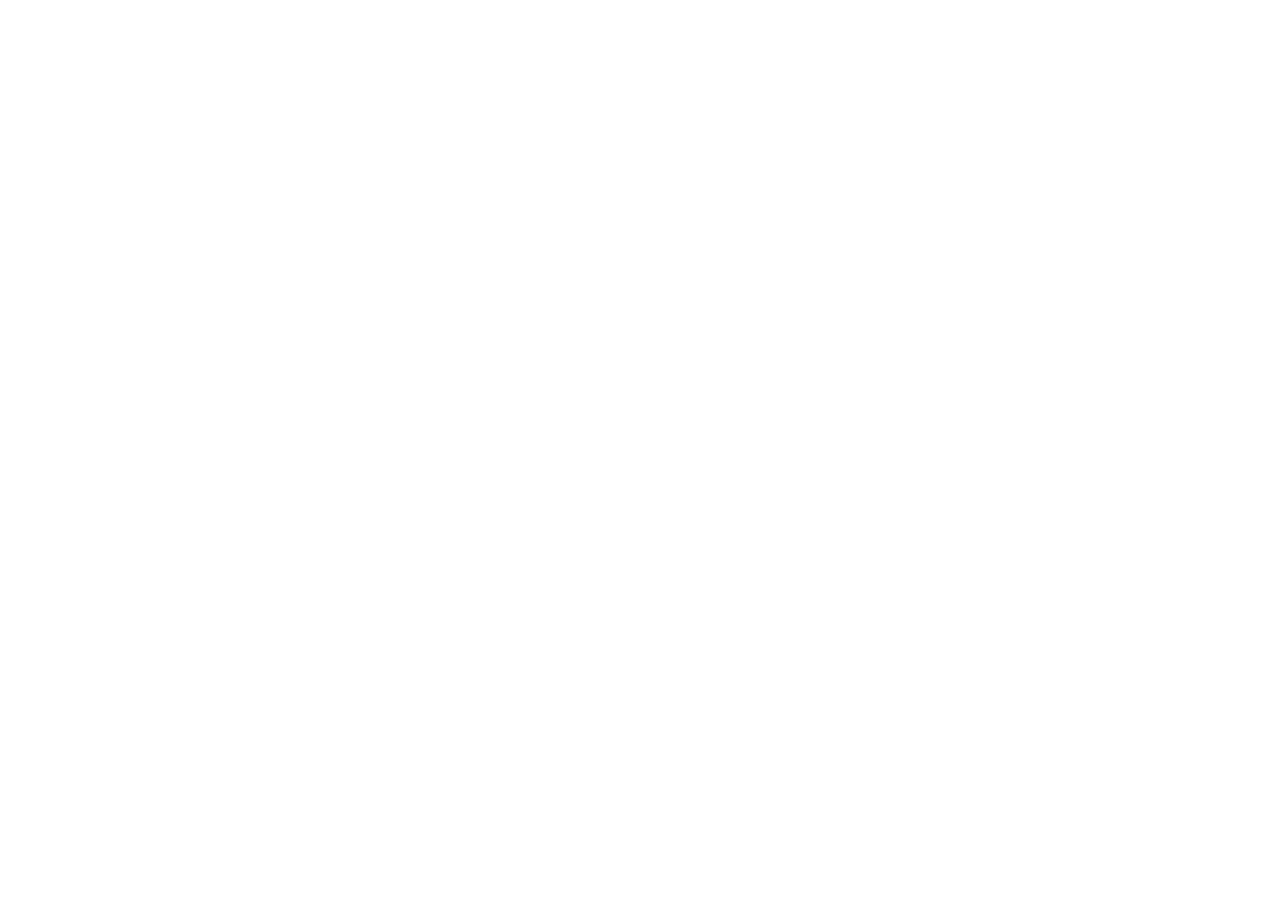
==== html/index.html @ 1e97915e "estructura" ====
<!DOCTYPE html>
<html lang="es"> 
<head>
<meta charset="UTF-8">
<title>Presentacion</title>
<link rel="stylesheet" href="stilos.css">
<link rel="preconnect" href="https://fonts.googleapis.com">
<link rel="preconnect" href="https://fonts.gstatic.com" crossorigin>
<link href="https://fonts.googleapis.com/css2?family=Glegoo:wght@400;700&display=swap" rel="stylesheet">
</head>
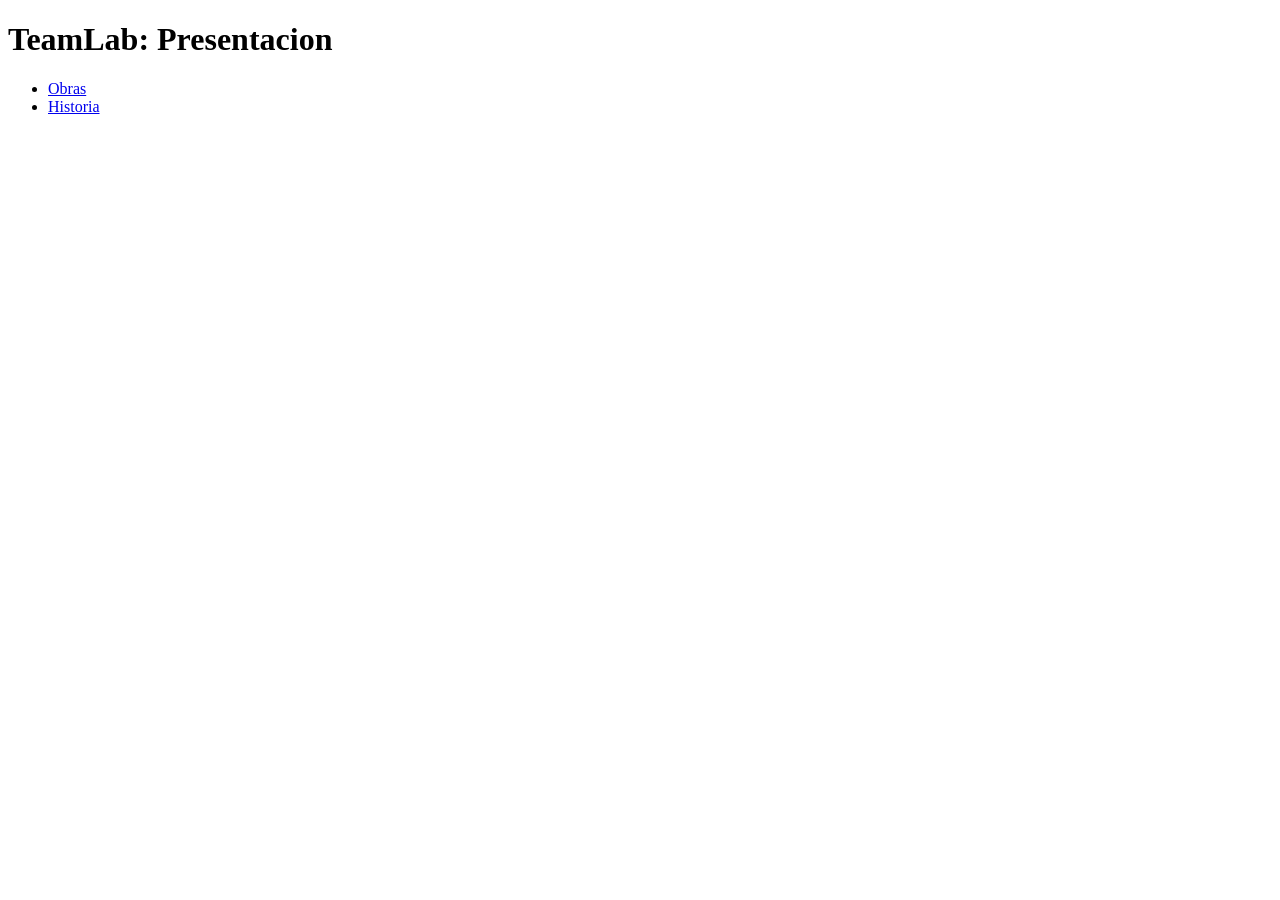
==== commit c3debad1: "header/nav" ====
--- a/html/index.html
+++ b/html/index.html
@@ -7,4 +7,13 @@
 <link rel="preconnect" href="https://fonts.googleapis.com">
 <link rel="preconnect" href="https://fonts.gstatic.com" crossorigin>
 <link href="https://fonts.googleapis.com/css2?family=Glegoo:wght@400;700&display=swap" rel="stylesheet">
-</head>+</head>
+<body>
+ <header>
+        <h1>TeamLab: Presentacion</h1>
+        <nav>
+            <ul>
+                <li><a href="obras.html">Obras</a></li>
+                <li><a href="historia.html">Historia</a></li>
+            </ul>
+        </nav>
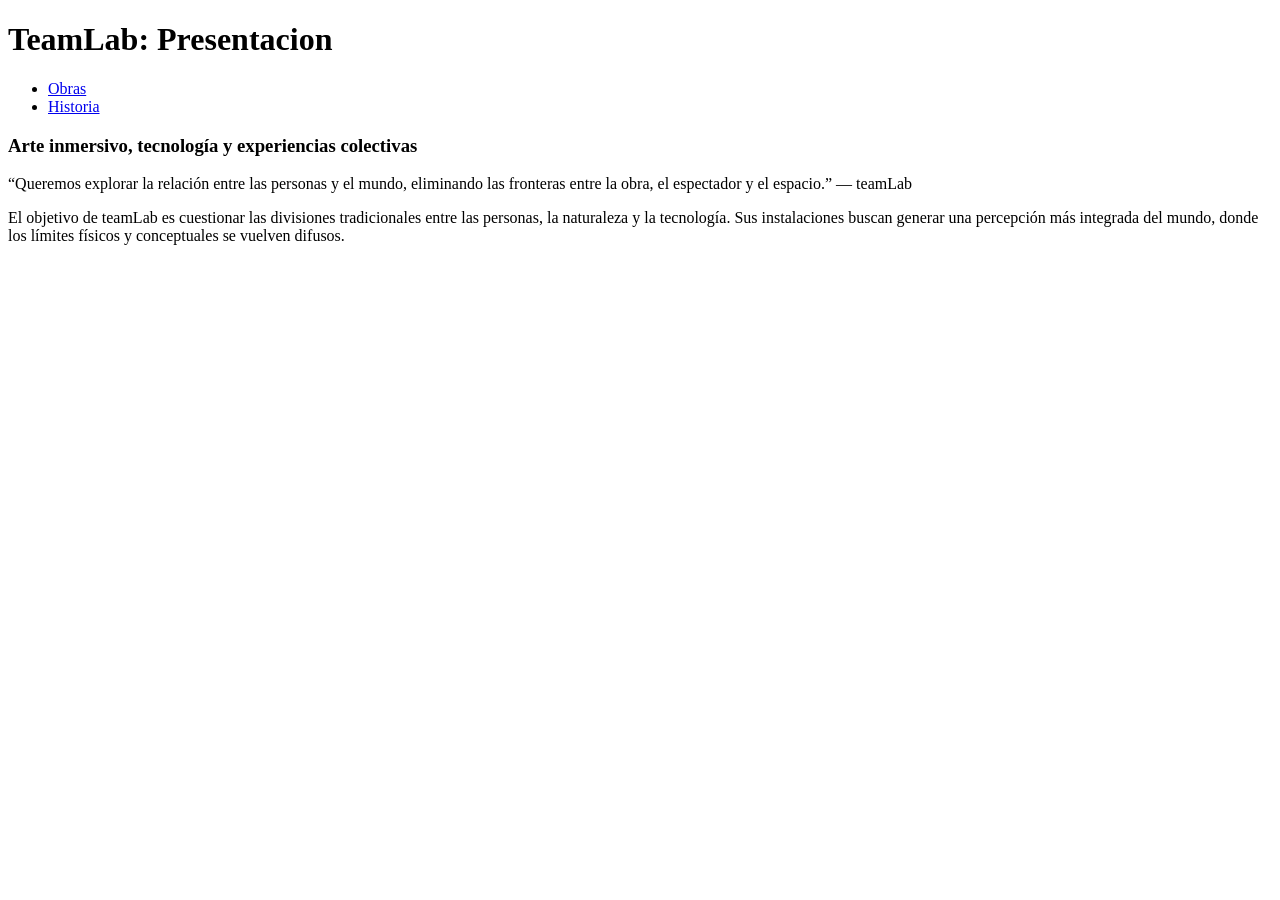
==== commit dd9345db: "texto" ====
--- a/html/index.html
+++ b/html/index.html
@@ -16,4 +16,8 @@
                 <li><a href="obras.html">Obras</a></li>
                 <li><a href="historia.html">Historia</a></li>
             </ul>
-        </nav>+        </nav>
+       <h3> Arte inmersivo, tecnología y experiencias colectivas</h3>
+       <p>“Queremos explorar la relación entre las personas y el mundo, eliminando las fronteras entre la obra, el espectador y el espacio.” — teamLab</p>
+<p>El objetivo de teamLab es cuestionar las divisiones tradicionales entre las personas, la naturaleza y la tecnología. Sus instalaciones buscan generar una percepción más integrada del mundo, donde los límites físicos y conceptuales se vuelven difusos.</p>      
+</header>
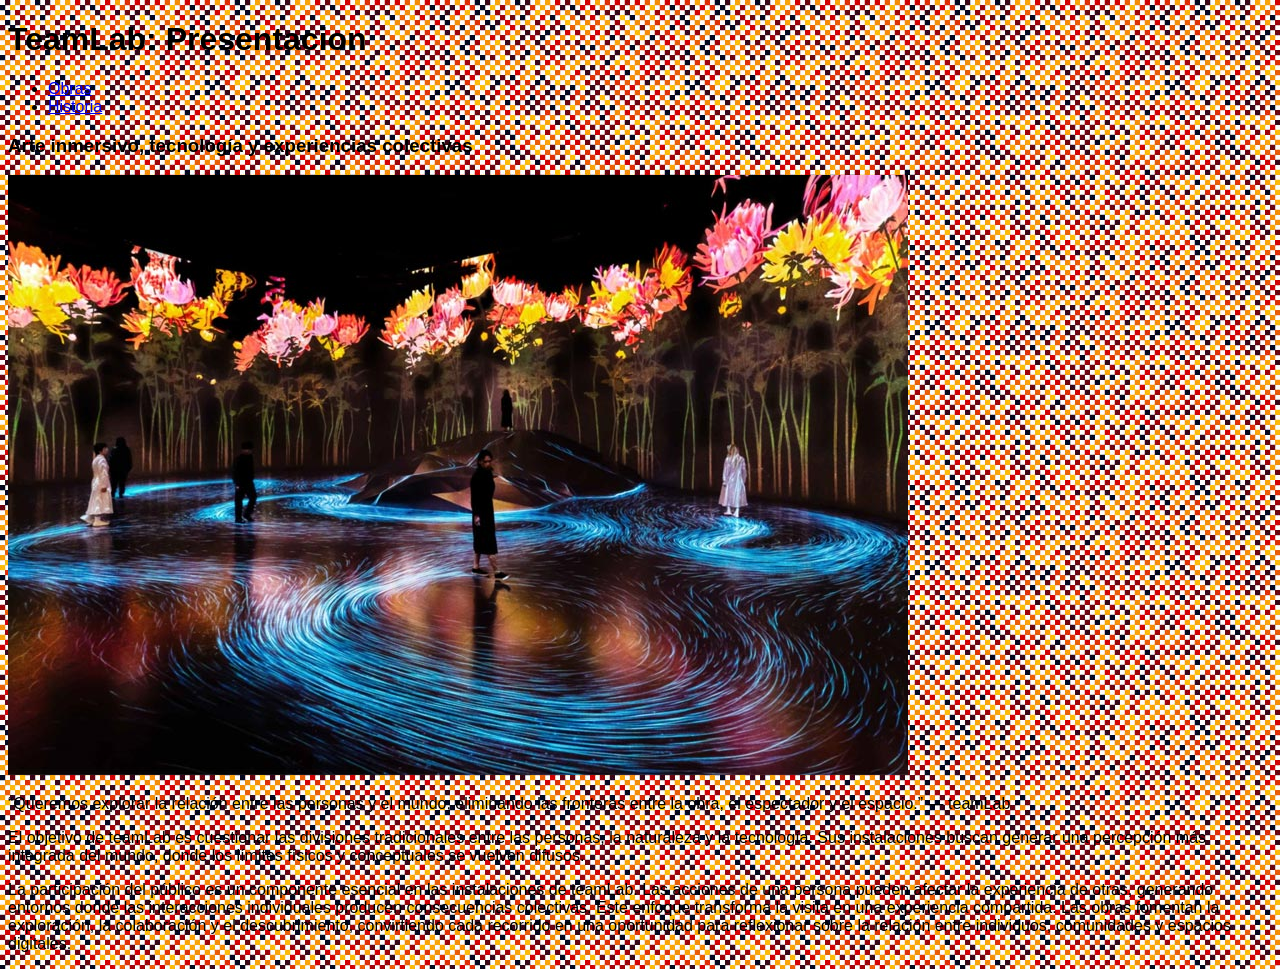
==== commit 2b7101b2: "arreglos" ====
--- a/html/index.html
+++ b/html/index.html
@@ -3,7 +3,7 @@
 <head>
 <meta charset="UTF-8">
 <title>Presentacion</title>
-<link rel="stylesheet" href="stilos.css">
+<link rel="stylesheet" href="../CSS/stilos.css">
 <link rel="preconnect" href="https://fonts.googleapis.com">
 <link rel="preconnect" href="https://fonts.gstatic.com" crossorigin>
 <link href="https://fonts.googleapis.com/css2?family=Glegoo:wght@400;700&display=swap" rel="stylesheet">
@@ -17,7 +17,10 @@
                 <li><a href="historia.html">Historia</a></li>
             </ul>
         </nav>
+</header>
        <h3> Arte inmersivo, tecnología y experiencias colectivas</h3>
+       <img src="../imagenes/teamlab-2.jpg" alt="Obra de teamLab">
        <p>“Queremos explorar la relación entre las personas y el mundo, eliminando las fronteras entre la obra, el espectador y el espacio.” — teamLab</p>
 <p>El objetivo de teamLab es cuestionar las divisiones tradicionales entre las personas, la naturaleza y la tecnología. Sus instalaciones buscan generar una percepción más integrada del mundo, donde los límites físicos y conceptuales se vuelven difusos.</p>      
-</header>+<p>La participación del público es un componente esencial en las instalaciones de teamLab. Las acciones de una persona pueden afectar la experiencia de otras, generando entornos donde las interacciones individuales producen consecuencias colectivas.
+Este enfoque transforma la visita en una experiencia compartida. Las obras fomentan la exploración, la colaboración y el descubrimiento, convirtiendo cada recorrido en una oportunidad para reflexionar sobre la relación entre individuos, comunidades y espacios digitales.</p>
--- a/CSS/stilos.css
+++ b/CSS/stilos.css
@@ -0,0 +1,4 @@
+body { 
+    font-family: 'Glegoo', sans-serif; 
+    background-image: url('../imagenes/fondo.jpg');
+}
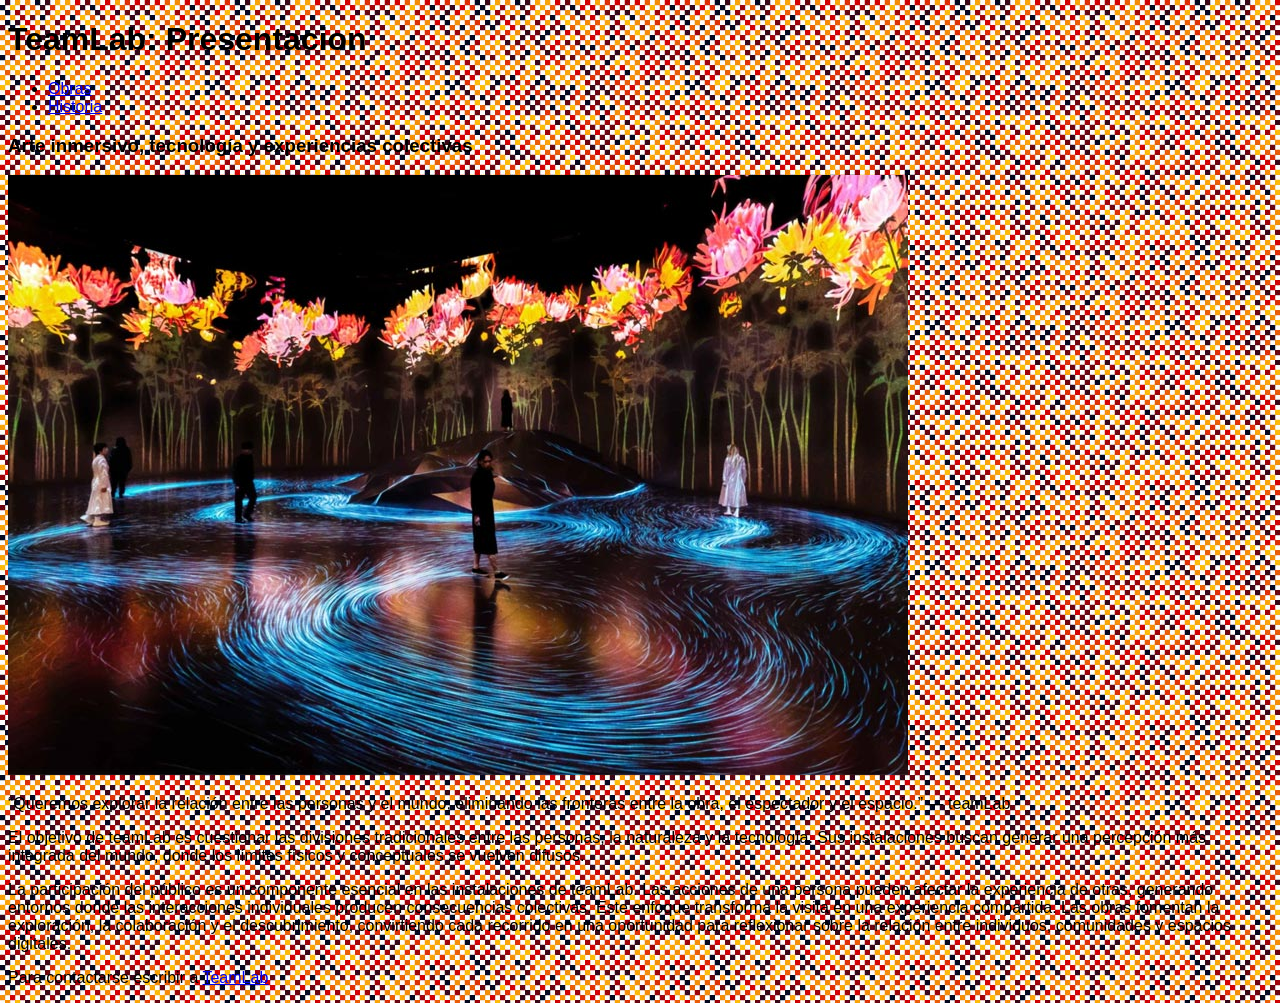
==== commit 1f182d16: "+correciones" ====
--- a/html/index.html
+++ b/html/index.html
@@ -2,6 +2,7 @@
 <html lang="es"> 
 <head>
 <meta charset="UTF-8">
+<meta name="viewport" content="width=device-width, initial-scale=1.0">
 <title>Presentacion</title>
 <link rel="stylesheet" href="../CSS/stilos.css">
 <link rel="preconnect" href="https://fonts.googleapis.com">
@@ -24,3 +25,8 @@
 <p>El objetivo de teamLab es cuestionar las divisiones tradicionales entre las personas, la naturaleza y la tecnología. Sus instalaciones buscan generar una percepción más integrada del mundo, donde los límites físicos y conceptuales se vuelven difusos.</p>      
 <p>La participación del público es un componente esencial en las instalaciones de teamLab. Las acciones de una persona pueden afectar la experiencia de otras, generando entornos donde las interacciones individuales producen consecuencias colectivas.
 Este enfoque transforma la visita en una experiencia compartida. Las obras fomentan la exploración, la colaboración y el descubrimiento, convirtiendo cada recorrido en una oportunidad para reflexionar sobre la relación entre individuos, comunidades y espacios digitales.</p>
+<footer>
+      <p>Para contactarse escribir a <a href="mailto:teamlab@artedigital.com">TeamLab</a></p>
+    </footer>
+  </body>
+</html>
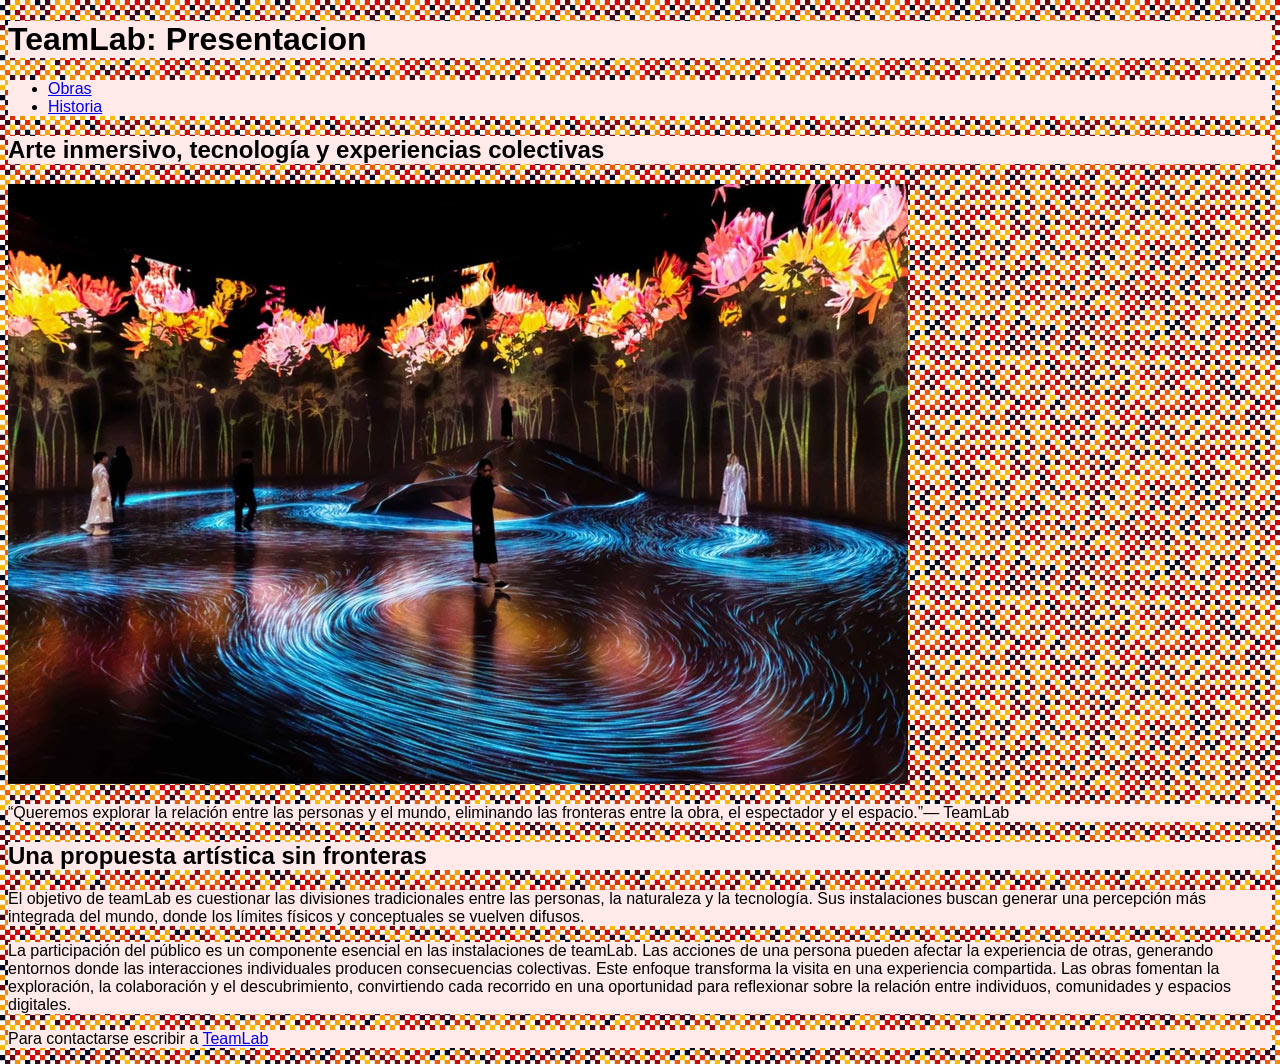
==== commit e8367287: "+correciones" ====
--- a/html/index.html
+++ b/html/index.html
@@ -19,12 +19,19 @@
             </ul>
         </nav>
 </header>
-       <h3> Arte inmersivo, tecnología y experiencias colectivas</h3>
+<main>       
+ <section>
+    <h2> Arte inmersivo, tecnología y experiencias colectivas</h2>
        <img src="../imagenes/teamlab-2.jpg" alt="Obra de teamLab">
-       <p>“Queremos explorar la relación entre las personas y el mundo, eliminando las fronteras entre la obra, el espectador y el espacio.” — teamLab</p>
-<p>El objetivo de teamLab es cuestionar las divisiones tradicionales entre las personas, la naturaleza y la tecnología. Sus instalaciones buscan generar una percepción más integrada del mundo, donde los límites físicos y conceptuales se vuelven difusos.</p>      
+       <p>“Queremos explorar la relación entre las personas y el mundo, eliminando las fronteras entre la obra, el espectador y el espacio.”— TeamLab</p>
+</section>
+<section>
+    <h2>Una propuesta artística sin fronteras</h2>
+       <p>El objetivo de teamLab es cuestionar las divisiones tradicionales entre las personas, la naturaleza y la tecnología. Sus instalaciones buscan generar una percepción más integrada del mundo, donde los límites físicos y conceptuales se vuelven difusos.</p>      
 <p>La participación del público es un componente esencial en las instalaciones de teamLab. Las acciones de una persona pueden afectar la experiencia de otras, generando entornos donde las interacciones individuales producen consecuencias colectivas.
 Este enfoque transforma la visita en una experiencia compartida. Las obras fomentan la exploración, la colaboración y el descubrimiento, convirtiendo cada recorrido en una oportunidad para reflexionar sobre la relación entre individuos, comunidades y espacios digitales.</p>
+</section>
+</main>
 <footer>
       <p>Para contactarse escribir a <a href="mailto:teamlab@artedigital.com">TeamLab</a></p>
     </footer>
--- a/CSS/stilos.css
+++ b/CSS/stilos.css
@@ -1,4 +1,7 @@
 body { 
     font-family: 'Glegoo', sans-serif; 
     background-image: url('../imagenes/fondo.jpg');
+}
+p, h1, h2, nav {
+    background-color: rgb(255, 233, 233);
 }
